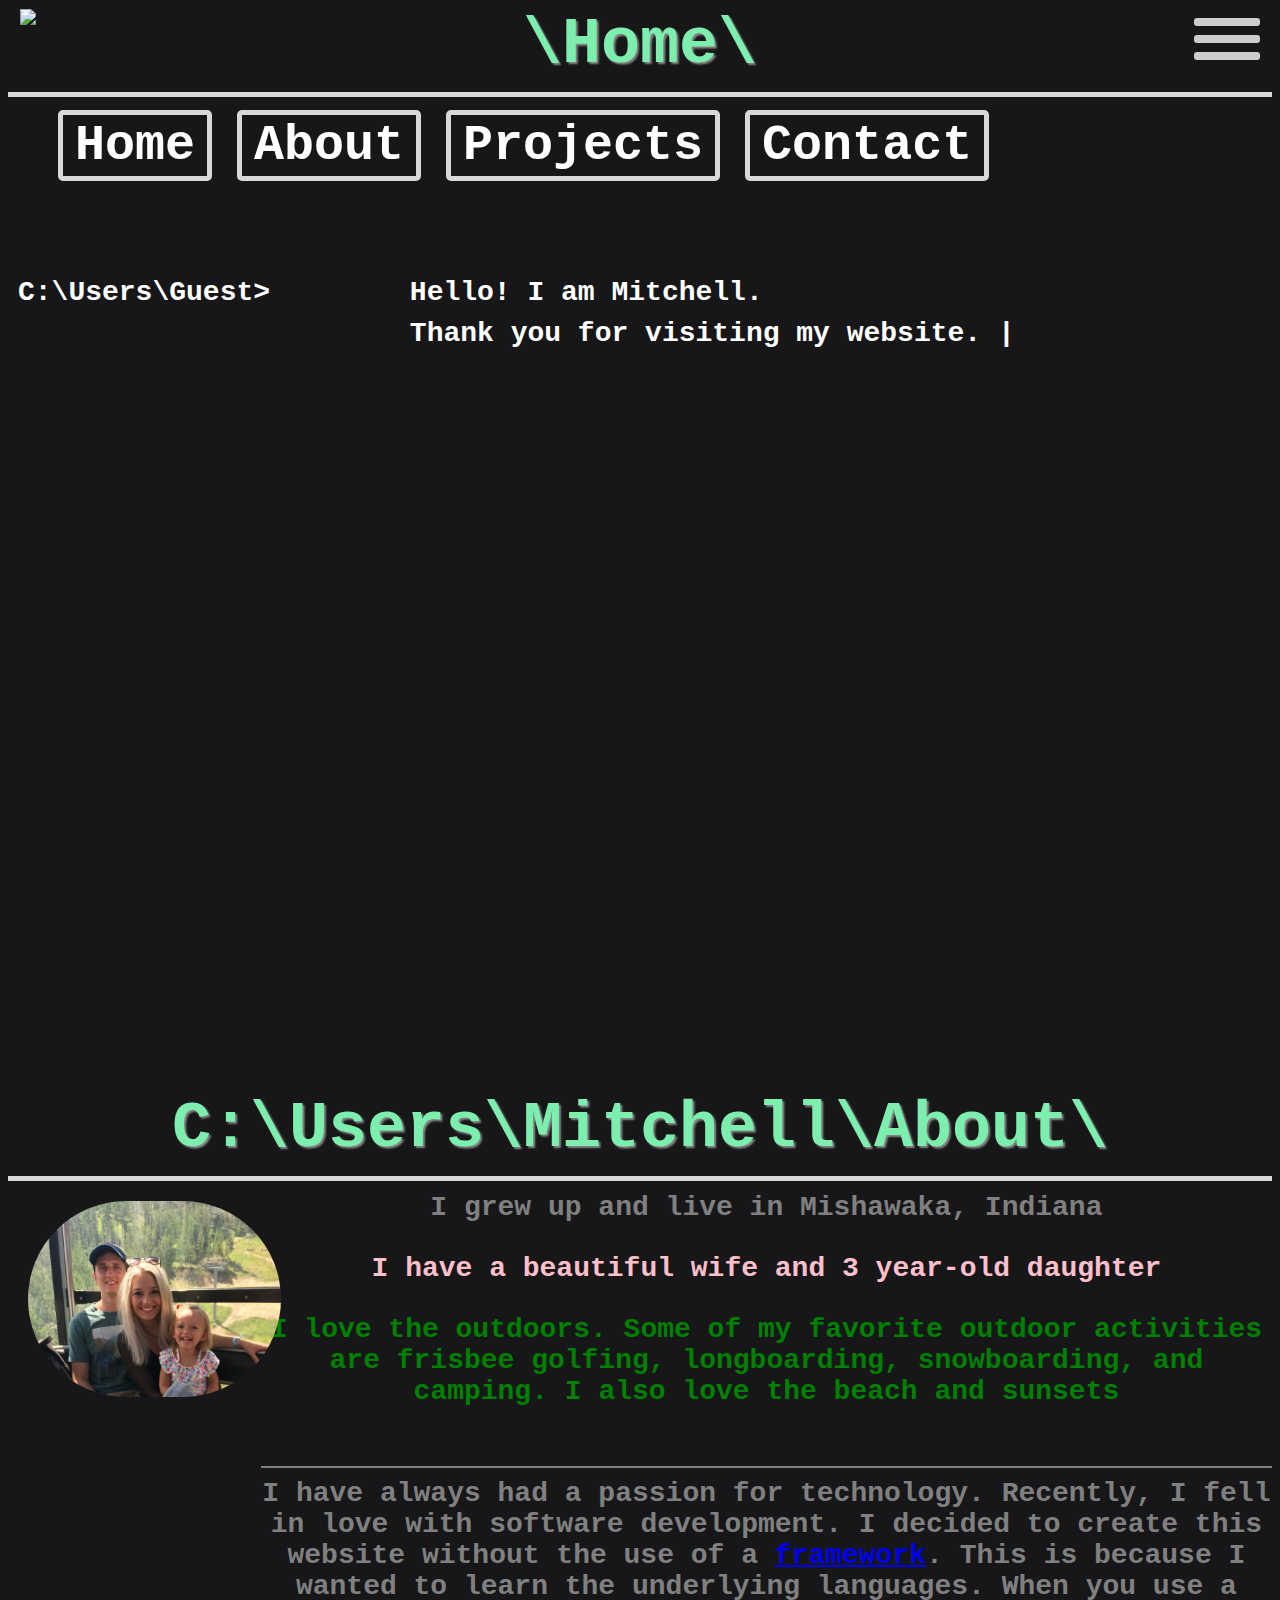
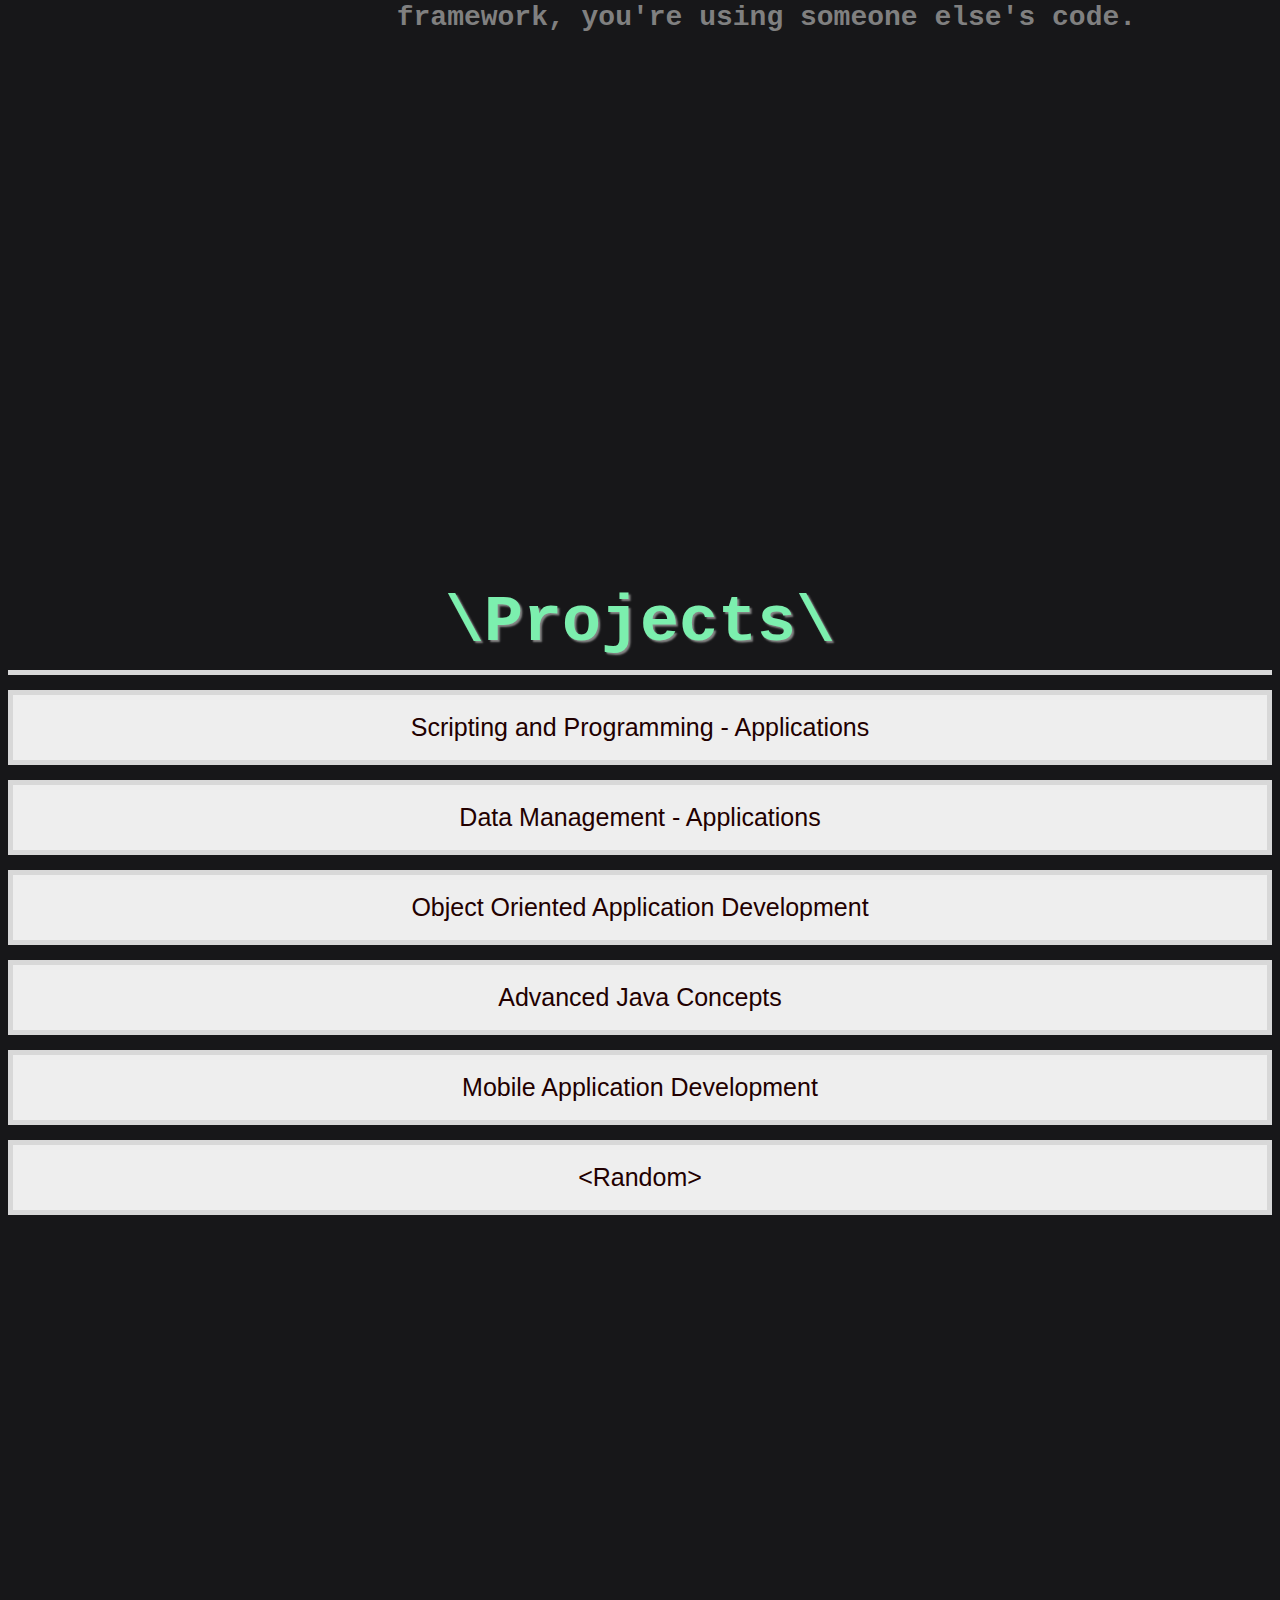
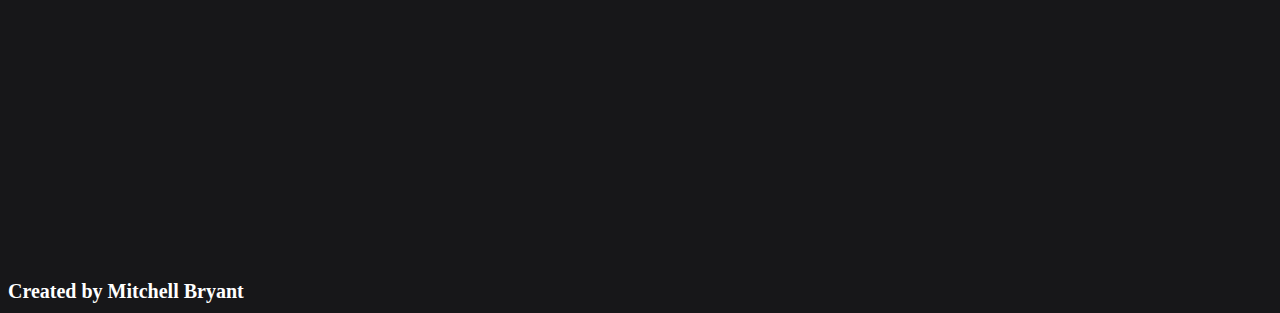
==== index.html @ 6eacf29c "v2" ====
<!DOCTYPE HTML>
<html>
<head>
<meta charset="utf-8"/>
<link rel="stylesheet"  type="text/css" href="css/teststyles.css"/>
<title>Mitchell Bryant Portfolio</title>
</head>
<body>
	<header>
		<div id="logo">
					<a href="index.html" title="Home"><img id="melogo" src="https://vectr.com/matsuke/dBPNMjX7S.svg?width=50&height=50&select=dBPNMjX7Spage0"> </a>
			</div>
			<div id="menuToggle">
				    <input type="checkbox" />
					    <span></span>
					    <span></span>
					    <span></span>
							<ul id="menu">
							    <li id="nav1"><a href="index.html">Home</a></li>
							    <li id="nav1"><a href="#about">About</a></li>
							    <li id="nav1"><a href="#projects">Projects</a></li>
							    <li id="nav1"><a href="contact.html">Contact</a></li>
							</ul>
			</div>
		<p> \Home\ </p> 
	</header>
<div id="containerspace">
  <ul>
    <li id="nav2"><a href="index.html">Home</a></li>
    <li id="nav2"><a href="#about">About</a></li>
    <li id="nav2"><a href="#projects">Projects</a></li>
    <li id="nav2"><a href="contact.html">Contact</a></li>
  </ul>
</div>
<div id="container100">
	<div id="asdf1">
	<section id="one">
		<p> C:\Users\Guest></p>
	</section>
	<section id="three">
		<p> C:\Users\Guest></p>
	</section>
	</div>
	<div id="asdf2">
	<section id="two">
		<div class="typewriter" id="home">
			<p> Hello! I am Mitchell. </p> 
			<p> Thank you for visiting my website. <span>|</span></p>
		</div>
	</section>
	</div>
</div>
<div id="container">
</div>
<header id="about" name="about">
<p> C:\Users\Mitchell\About\ </p> 
</header>
<div style="position: relative;width:100%;height: 1000px;">
	<img id="fam" src="pics\fam2.jpg">
		<div id="asdf4">
			<section id="two2">
				<div id=aboutme>
					<p> I grew up and live in Mishawaka, Indiana </p>
					<p style="color:pink;"> I have a beautiful wife and 3 year-old daughter</p>
					<p style="color:green;padding-bottom:59px;border-bottom-style: solid;border-bottom-width: 2px;border-bottom-color: gray;"> I love the outdoors. Some of my favorite outdoor activities are frisbee golfing, longboarding, snowboarding, and camping. I also love the beach and sunsets </p>
					<p> I have always had a passion for technology. Recently, I fell in love with software development. I decided to create this website without the use of a <a href="https://en.wikipedia.org/wiki/Web_framework" target="_blank"> framework</a>. This is because I wanted to learn the underlying languages. When you use a framework, you're using someone else's code. </p> 
				</div>
			</section>
		</div>
	</div>
<header id="projects" name="projects">
<p> \Projects\ </p> 
</header>
<div style=	"position: relative;width:100%;height: 1200px;margin:auto;"">
<button class="accordion">Scripting and Programming - Applications </button>
<div class="panel">
  <p>This was my first real Java project. Although it is a very simple program, I learned alot with this project.</p>
  <p> <a href=pdfs\EvaluationResultsC169.pdf target="_blank"> Project Evaluation Results PDF</a> </p>
  <p> Project Description and Requirements are below </p>
  <embed src=pdfs\ScriptingAndProgrammingC169.pdf width=78% height='450' type='application/pdf' align='center'>
</div>
<button class="accordion">Data Management - Applications</button>
<div class="panel">
  <p>In this project, I learned SQL. This helped to prepare me for future projects that implemented databases.</p>
  <p> <a href=pdfs\EvaluationResultsC170.pdf target="_blank"> Project Evaluation Results PDF</a> </p>
  <p> Project Description and Requirements are below on the left, and my submission on the right </p>
  <embed src=pdfs\DataManagementC170.pdf width=49% height='450' type='application/pdf' align='left'>
  <embed src=pdfs\C170Submission.pdf width=49% height='450' type='application/pdf' align='right'>
</div>
<button class="accordion">Object Oriented Application Development</button>
<div class="panel">
  <p>This project taught me more about Object Oriented Programming, and also taught me how to build a GUI. Although the project had me use a program called Scene Builder to create the FXML files, I learned about the coding/format behind the program so that I didn't have to rely on a GUI to create my GUI :)<a href="https://github.com/mitchellbryant/Inventory-System" target="_blank">Click Here</a> to see the project on GitHub </p>
  <p> <a href=pdfs\EvaluationResultsC482.pdf target="_blank"> Project Evaluation Results PDF</a> </p>
  <p> Project Description and Requirements are below </p>
  <embed src=pdfs\Software1C482.pdf width=78% height='450' type='application/pdf' align='center'>
</div>
<button class="accordion">Advanced Java Concepts</button>
<div class="panel">
  <p>This quickly became the most challenging project yet. Using my Java and SQL knowledge, I created a program that connected to a remote database to store and pull data. One of the biggest challenges I faced when writing this program was implementing exception controls that prevented the user from scheduling overlapping appointments. I learned a tremendous amount about programming throughout this project. <a href="https://github.com/mitchellbryant/Scheduling_App" target="_blank">Click Here</a> to see the project on GitHub  </p>
  <p> <a href=pdfs\EvaluationResultsC195.pdf target="_blank"> Project Evaluation Results PDF</a> </p>
  <p> Project Description and Requirements are below </p>
  <embed src=pdfs\Software2C195.pdf width=78% height='450' type='application/pdf' align='center'>
</div>
<button class="accordion">Mobile Application Development</button>
<div class="panel">
  <p>This was a great project that taught me the fundamentals of mobile app development. <a href="https://github.com/mitchellbryant/AndroidApp" target="_blank">Click Here</a> to see the project on GitHub </p>
  <p> <a href=pdfs\EvaluationResultsC196.pdf target="_blank"> Project Evaluation Results PDF</a> </p>
  <p> Project Description and Requirements are below </p>
  <embed src=pdfs\MobileApplicationDevelopmentC196.pdf width=78% height='550' type='application/pdf'align='center'>
  
</div>
<a id="randomthing"href="random.html"><button class="accordion">&ltRandom&gt</button></a>


<script>
var acc = document.getElementsByClassName("accordion");
var i;

for (i = 0; i < acc.length; i++) {
    acc[i].addEventListener("click", function() {
        this.classList.toggle("active");
        var panel = this.nextElementSibling;
        if (panel.style.display === "block") {
            panel.style.display = "none";
        } else {
            panel.style.display = "block";
        }
    });
}
</script>
	</div>
</body>
<footer>
  <p id="sig"> Created by Mitchell Bryant </p>
</footer>
</html>
---- css/teststyles.css ----
header {
  text-align: center;
  font: 700 20px 'Courier';
  color: #7cefae;
  width:100%;
  text-shadow: 2px 2px 2px #888888;
  border-bottom-style: solid;
  border-bottom-width: 5px;
  border-bottom-color: #d8d8d8;
}
p {
  margin-top: 5px; 
  margin-bottom: 10px;
}
header p{
	font-size: 65px;
	text-align: center;
}
body {
	background-color: #171719;
	font: 700 20px 'Verdana';
	max-width:100%;
  overflow-x: hidden;
}
article{
	color:#73738c;
}
#menu li
{
  padding: 20px 0;
  font-size: 22px;
}
#menu a:hover {
    background-color: #e6f0ff;
    padding: 12px 22px;
    color: tomato;
}
#nav1{
 width: 100%;
    height:100px;
}
#nav1 a{
    padding: 10px;
    border-radius: 5px;
    font: 700 60px 'Verdana';
    margin-right: 25px;
    color: #666;
    text-decoration: none;
    width: 300px;
}
#nav2 {
  display:none;
}
@media screen and (min-width: 1030px) {

#nav2 {display: inline;}

}
@media screen and (max-width: 1030px) {

#dragdrop {display: none;}

}
#nav2 a{
 border-style: solid;
    border-width: 5px;
    border-color: #d8d8d8;
    border-radius: 5px;
    color:white;
    margin:10px;
    padding: 2px 12px;
    text-decoration: none;
    font: 700 50px 'Courier';
    transition: color 0.3s ease;
}
#nav2 a:hover {
    background-color: #000;
    padding: 12px 22px;
    color: #7cefae;
}
#navdiv {
	position:fixed;
	right: 0;
	top:0;	
}
#logo {
	position:fixed;
	left:20px;
	z-index: 1000;
}
#div1 {
	width:350px;
	height:70px;
	padding:10px;
	border:1px solid #aaaaaa;
	margin-left: 400px;
	position:absolute;

}
#home {
	
}
#linkedin{
	float: left;
    margin-top: 50px;
	width:200px;
	height:50px;
}
#github{
	float: right;
    margin-top: 50px;
	width:150px;
	height:50px;
}
#email{
	color:white;
}
#dragdrop {
	margin-top:100px;
	margin-left: 500px;
}
#dragdrop p {
	color:white;
}
#containerspace{
	height: 150px;
}
#container{
	position: relative;
	width:100%;
	height: 720px;
}
#container100{
  position: relative;
  width:100%;
  height: 100px;
}
#containercontact{
	position: relative;
	width:100%;
	height: 100%;
}
#sig{
	width: 100%;
	color:white;
}
#socmed{
	margin-left:auto;
	margin-right: auto;
	width:40%;
	height:300px;
	
}
#describerandom {
	padding: 20px;
	text-align: center;
	font: 700 30px 'Verdana';
	color:#D1D4E5;
  animation: color 12s infinite;

}

#selectfiles {
	
	max-width: 50%;
	text-align: center;
	border-style: groove;
    border-width: 5px;
    border-color: #d8d8d8;
    margin-left:auto;
	margin-right: auto;
}
#selectfiles p{
	text-shadow: none;
	color: #A7AABA;
	margin: 10px;
}
#files{
	border-radius: 50px;
}
.location {
	margin-left:auto;
	margin-right: auto;
	margin-top: 20px;
	max-width: 50%;
	text-align: left;
}
#contact{
	margin-top:50px;
}
#asdf1{
width:31%;
float:left;
}
#asdf2{
	float:right;
	width:69%;
}

#asdf4{
	float:right;
	width:80%;
}
#fam{
	margin-top:20px;
	margin-left: 20px;
	position:absolute;
	width:20%;
	border-radius: 100px;
}
#one p{
	color:white;
	float:left;
	margin: 10px 0 0 10px;
}
#one{ 
    font-family: "Courier New";
    font-size: 28px;
	width:100%;
	float:left;
}
#one2 p{
	color:white;
	margin: 10px 0 0 10px;
}
#one2{ 
    font-family: "Courier New";
    font-size: 28px;
	width:100%;
	float:left;
}
#two{
	width:100%;
	float:left;
}
#two2{
	margin-top: 6px ;
	width:100%;
	float:left;
	font-family: "Courier New";
    font-size: 28px;
    color:white;
}
#two2 p{color:white;}
#three{ 
    font-family: "Courier New";
    font-size: 28px;
    margin-top: 30px;
  width:100%;
  float:below;
}
#three p{
  color:white;
  float:left;
  margin: 10px 0 0 10px;
  animation: delaytext 0s 2s forwards;
  opacity: 0;
}
@keyframes delaytext {
  to   { opacity: 1; }
}
#aboutme{}
#aboutme p{
  color: gray; 
  font-family: "Courier New";
  font-size: 28px;
  text-align: center;
  padding-bottom: 20px;
  max-width: 100%;
  max-height: 100%;
}
.accordion {
    background-color: #eee;
    color: #200;
    cursor: pointer;
    padding: 18px;
    width: 100%;
    border: none;
    text-align: center;
    outline: none;
    font-size: 25px;
    transition: 0.4s;
    border-style: solid;
    border-width: 5px;
    border-color: #d8d8d8;
    margin-top:15px;

}

.active, .accordion:hover {
    background-color: #ccc; 
}

.panel {
    padding: 0 18px;
    display: none;
    background-color: gray;
    overflow: hidden;
    text-align: center;
}
.panel p{
    margin:25px;
    font: 700 20px 'Courier';
}
.btn{
    width: 150px;
    height:50px;
    
	margin-right: 22%;
	float:right;
	margin-bottom:20px;
	border-radius: 5px;
	background-color:orange;
	border-color:red;
}
.contact{
	text-align: center;
	color:white;
}
input[type=text],input[type=email], select, textarea {
    width: 50%;
    height:50px; 
    padding: 12px;  
    border: 1px solid #ccc; 
    border-radius: 4px; 
    box-sizing: border-box; 
    margin-top: 6px; 
    margin-bottom: 16px; 
    resize: vertical 
}
input[type=submit] {
    background-color: #4CAF50;
    color: white;
    padding: 12px 20px;
    border: none;
    border-radius: 4px;
    cursor: pointer;
}
input[type=submit]:hover {
    background-color: #45a049;
}



@keyframes color {
    0%   {color: #ff0000;}
    4%   {color: #ff4000;}
    8%  {color: #ff8000;}
    12%  {color: #ffbf00;}
    16% {color: #ffff00;}
    20% {color: #bfff00;}
    24% {color: #80ff00;}
    28% {color: #40ff00;}
    32% {color: #00ff00;}
    36% {color: #00ff40;}
    40% {color: #00ff80;}
    44%   {color: #00ffbf;}
    48%  {color: #00ffff;}
    52%  {color: #00bfff;}
    56% {color: #0080ff;}
    60%   {color: #0040ff;}
    64%  {color: #0000ff;}
    68%  {color: #4000ff;}
    72% {color: #8000ff;}
    76%   {color: #bf00ff;}
    80%  {color: #ff00ff;}
    84%  {color: #ff00bf;}
    88% {color: #ff0080;}
    92%  {color: #ff0040;}
    96%  {color: #ff0000;}
    100% {color: #ff00ff;}
}
.typewriter{
	width:90%;
	float:left;
}
.typewriter p{
	
  color: white; 
  font-family: "Courier New";
  font-size: 28px;
  margin: 10px 0 0 10px;
  white-space: nowrap;
  overflow: hidden;
  width: 100%;
  float:left;
  left:0;
  animation: type 2s steps(60, end); 
}


.typewriter p:nth-child(2){
  animation: type2 5s steps(60, end);

}

p span{
  animation: blink 1s infinite;
}

@keyframes type{ 
  from { width: 0; } 
} 

@keyframes type2{
  0%{width: 0;}
  50%{width: 0;}
  100%{ width: 100; } 
} 

@keyframes blink{
  to{opacity: .0;}
}

::selection{
  background: black;
}

.topnav {
  overflow: hidden;
  background-color: #333;
}

.topnav a {
  float: left;
  display: block;
  color: #f2f2f2;
  text-align: center;
  padding: 14px 16px;
  text-decoration: none;
  font-size: 17px;
}

.topnav a:hover {
  background-color: #ddd;
  color: black;
}

.active {
  background-color: #4CAF50;
  color: white;
}

.topnav .icon {
  display: none;
}

@media screen and (max-width: 600px) {
  .topnav a:not(:first-child) {display: none;}
  .topnav a.icon {
    float: right;
    display: block;
  }
}

@media screen and (max-width: 600px) {
  .topnav.responsive {position: relative;}
  .topnav.responsive .icon {
    position: absolute;
    right: 0;
    top: 0;
  }
  .topnav.responsive a {
    float: none;
    display: block;
    text-align: left;
  }
}
nav{
	width:100%;
	float:right;
}

#menuToggle
{
  display: block;
  position: fixed;
  margin-top: 10px;
  margin-right: 20px;
  right: 0;
  float:right;
  z-index: 1;
  -webkit-user-select: none;
  user-select: none;
}

#menuToggle input
{
  display: block;
  width: 70px;
  height: 50px;
  position: absolute;
  top: -7px;
  left: -5px;
  cursor: pointer;
  opacity: 0; 
  z-index: 2; 
  -webkit-touch-callout: none;
}


#menuToggle span
{
  display: block;
  width: 66px;
  height: 8px;
  margin-bottom: 9px;
  position: relative;
  background: #cdcdcd;
  border-radius: 3px;
  z-index: 1;
  transform-origin: 4px 0px;
  transition: transform 0.5s cubic-bezier(0.77,0.2,0.05,1.0),
              background 0.5s cubic-bezier(0.77,0.2,0.05,1.0),
              opacity 0.55s ease;
}

#menuToggle span:first-child
{
  transform-origin: 0% 0%;
}

#menuToggle span:nth-last-child(2)
{
  transform-origin: 0% 100%;
}

#menuToggle input:checked ~ span
{
  opacity: 1;
  transform: rotate(45deg) translate(-5px, -3px);
  background: #232323;
}


#menuToggle input:checked ~ span:nth-last-child(3)
{
  opacity: 0;
  transform: rotate(0deg) scale(0.2, 0.2);
}


#menuToggle input:checked ~ span:nth-last-child(2)
{
  transform: rotate(-45deg) translate(0, -1px);
}

#menu
{
  position: absolute;
  width: 300px;
  height: 500px;
  margin: -80px 0 0 -347px;
  padding: 50px;
  padding-top: 25px;
  border-radius:15px;
  background: #ededed;
  list-style-type: none;
  -webkit-font-smoothing: antialiased;
  transform-origin: 0% 0%;
  transform: translateY(-100%);
  
  transition: transform 0.5s cubic-bezier(0.77,0.2,0.05,1.0);
}

#menuToggle input:checked ~ ul
{
  transform: none;
}
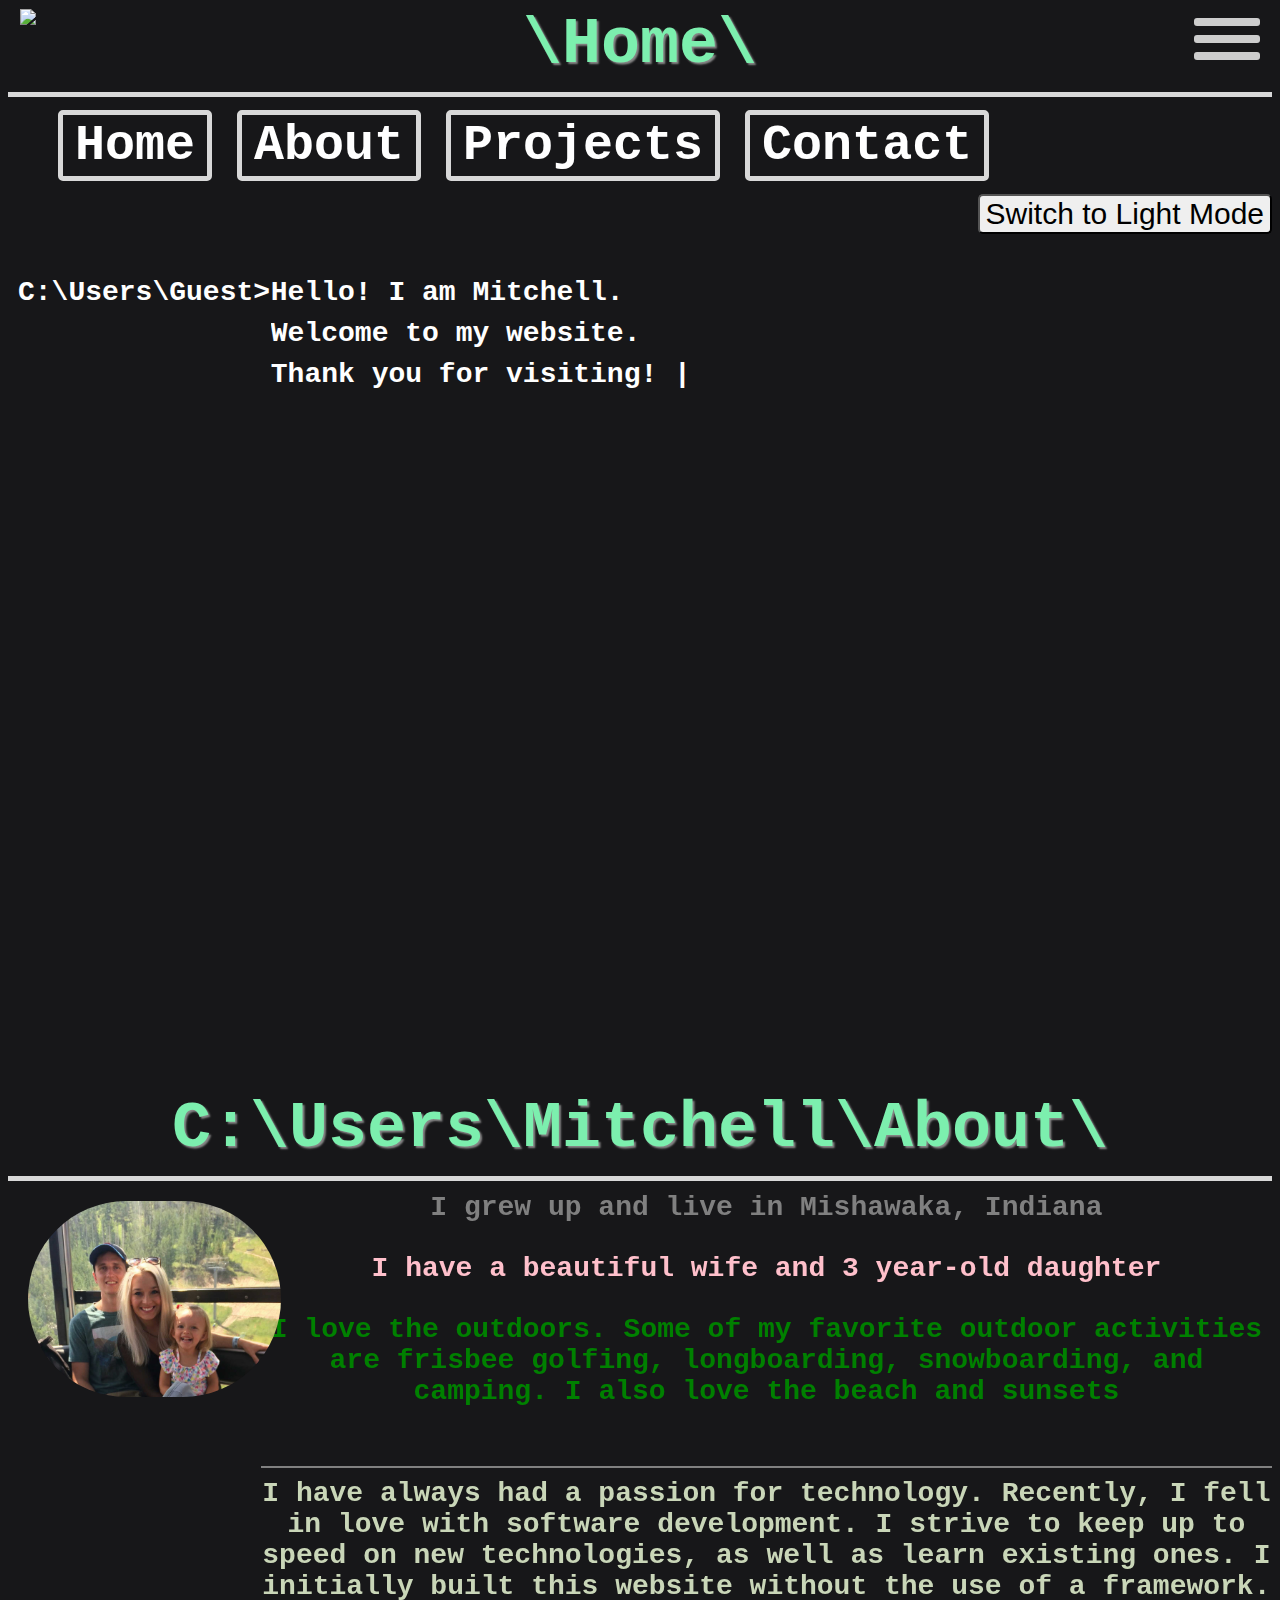
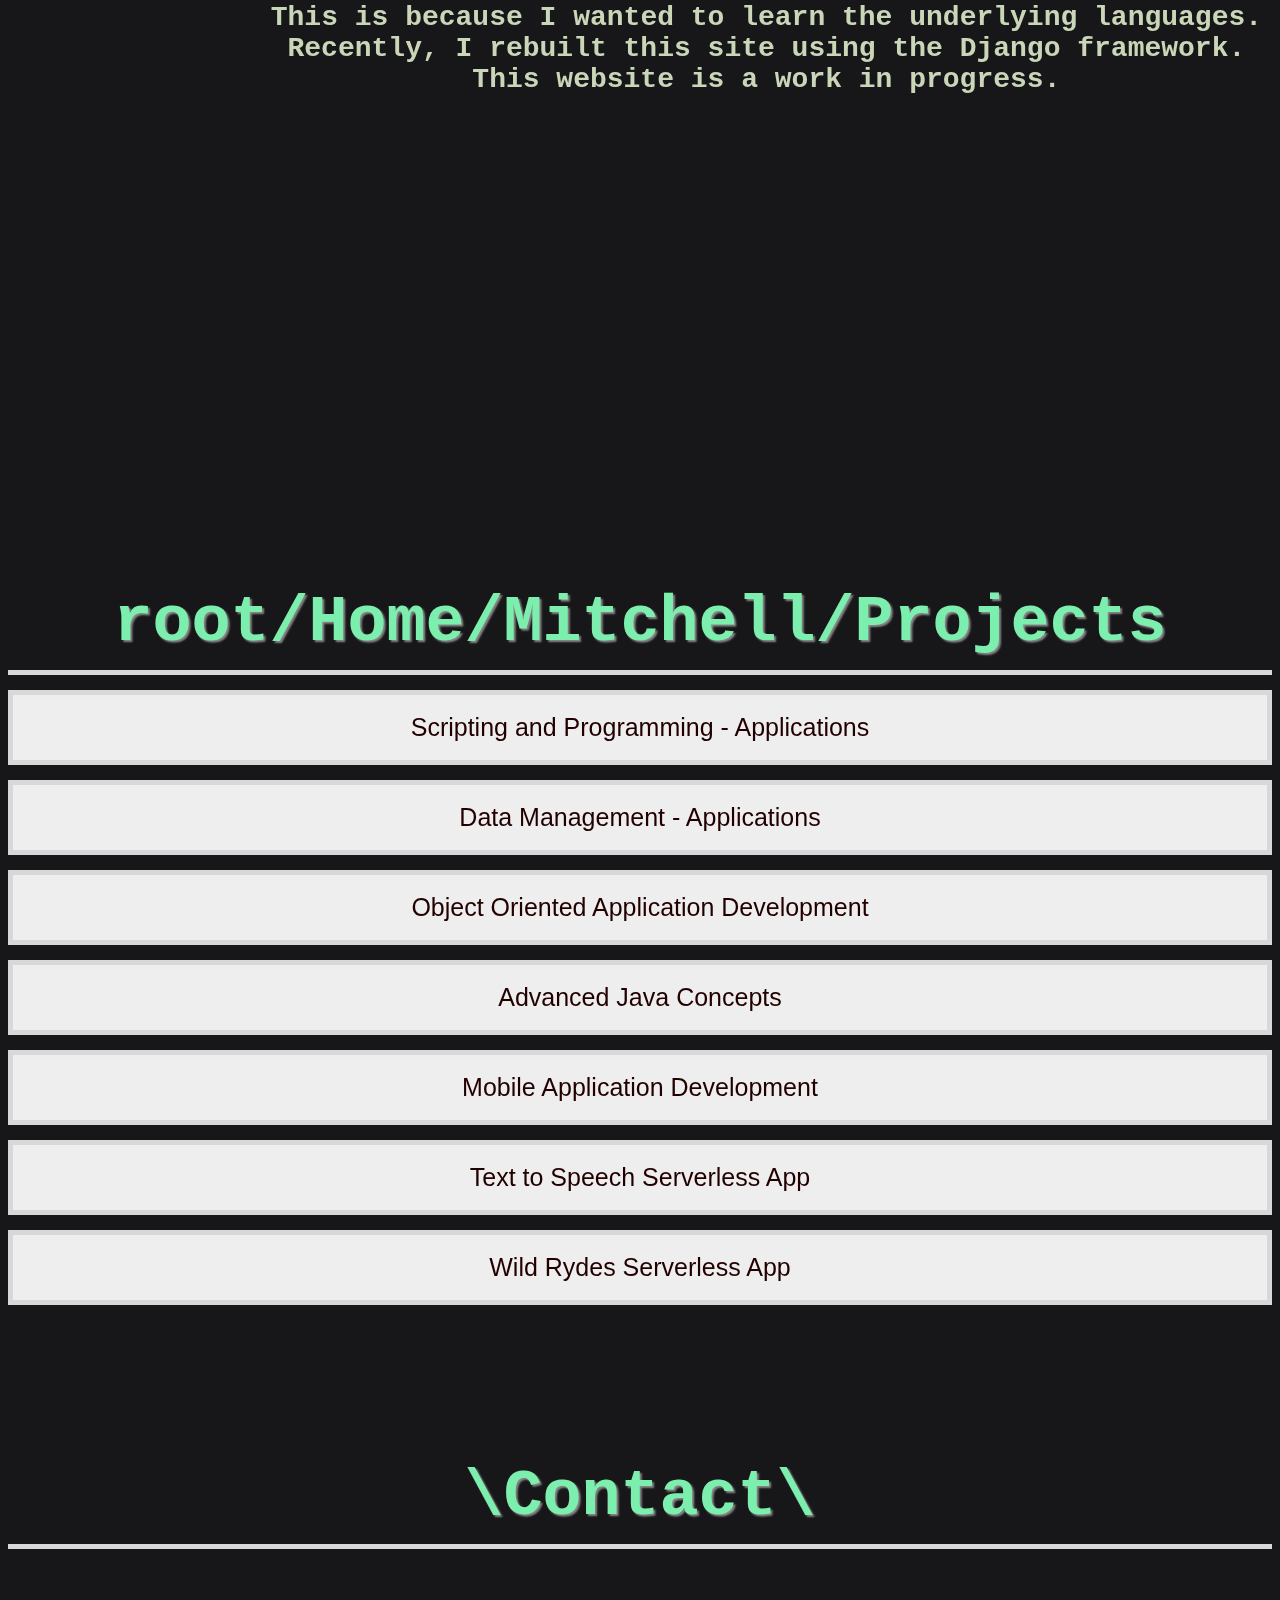
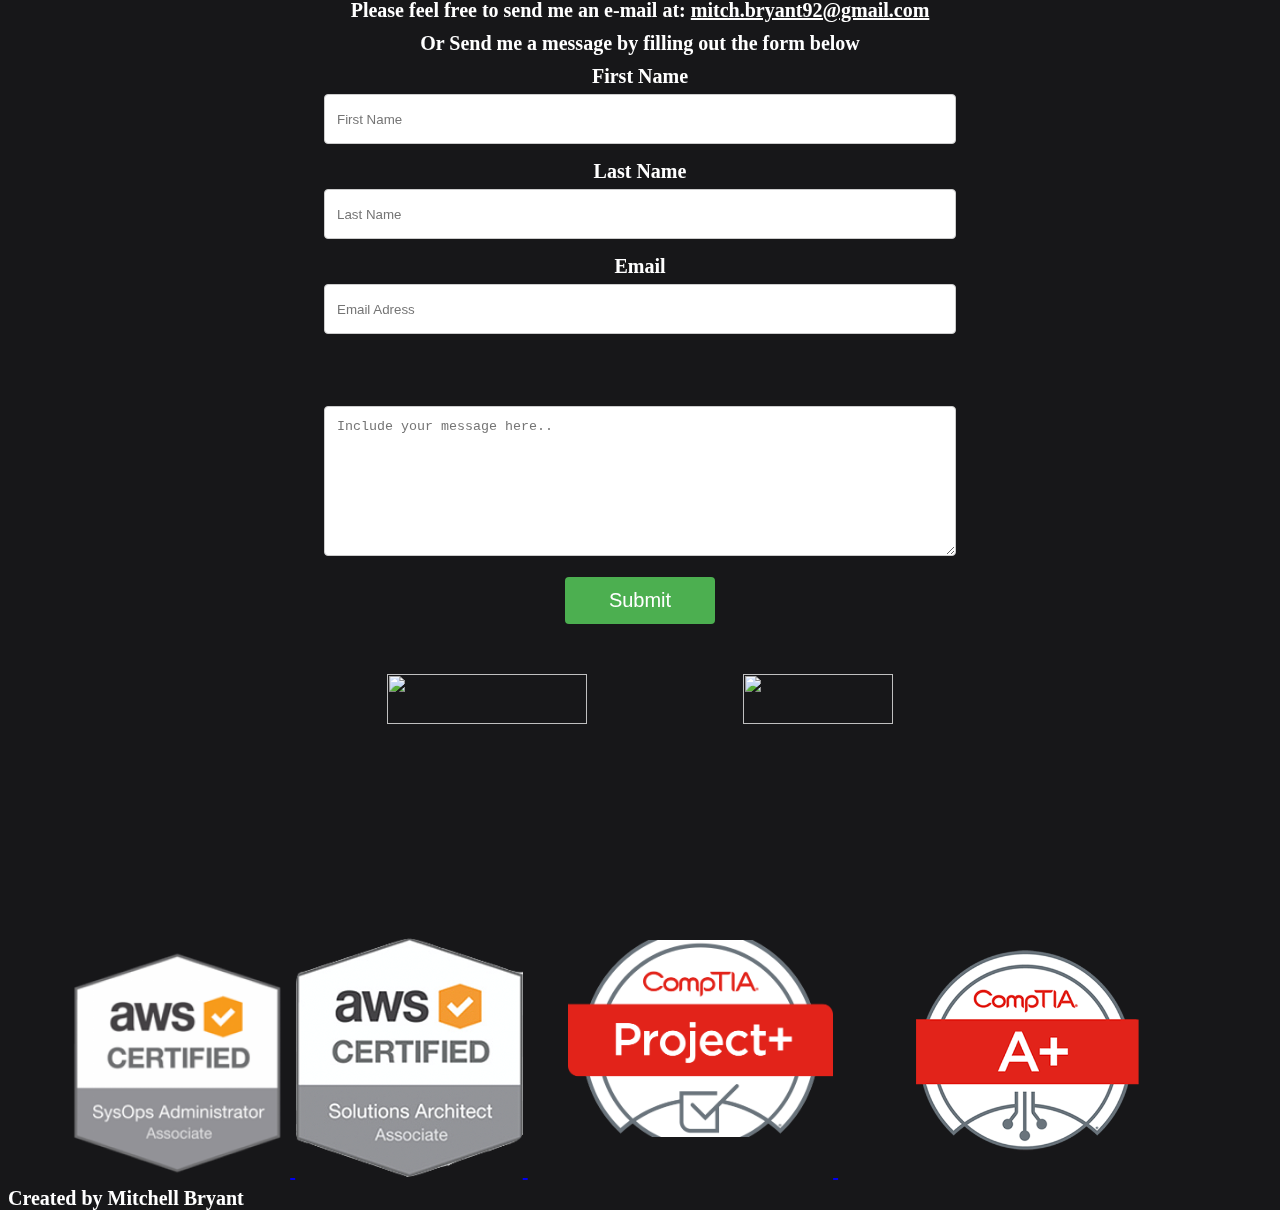
==== commit fc55cb6e: "updates" ====
--- a/index.html
+++ b/index.html
@@ -1,137 +1,184 @@
-<!DOCTYPE HTML>
-<html>
-<head>
-<meta charset="utf-8"/>
-<link rel="stylesheet"  type="text/css" href="css/teststyles.css"/>
-<title>Mitchell Bryant Portfolio</title>
-</head>
-<body>
-	<header>
-		<div id="logo">
-					<a href="index.html" title="Home"><img id="melogo" src="https://vectr.com/matsuke/dBPNMjX7S.svg?width=50&height=50&select=dBPNMjX7Spage0"> </a>
-			</div>
-			<div id="menuToggle">
-				    <input type="checkbox" />
-					    <span></span>
-					    <span></span>
-					    <span></span>
-							<ul id="menu">
-							    <li id="nav1"><a href="index.html">Home</a></li>
-							    <li id="nav1"><a href="#about">About</a></li>
-							    <li id="nav1"><a href="#projects">Projects</a></li>
-							    <li id="nav1"><a href="contact.html">Contact</a></li>
-							</ul>
-			</div>
-		<p> \Home\ </p> 
-	</header>
-<div id="containerspace">
-  <ul>
-    <li id="nav2"><a href="index.html">Home</a></li>
-    <li id="nav2"><a href="#about">About</a></li>
-    <li id="nav2"><a href="#projects">Projects</a></li>
-    <li id="nav2"><a href="contact.html">Contact</a></li>
-  </ul>
-</div>
-<div id="container100">
-	<div id="asdf1">
-	<section id="one">
-		<p> C:\Users\Guest></p>
-	</section>
-	<section id="three">
-		<p> C:\Users\Guest></p>
-	</section>
-	</div>
-	<div id="asdf2">
-	<section id="two">
-		<div class="typewriter" id="home">
-			<p> Hello! I am Mitchell. </p> 
-			<p> Thank you for visiting my website. <span>|</span></p>
-		</div>
-	</section>
-	</div>
-</div>
-<div id="container">
-</div>
-<header id="about" name="about">
-<p> C:\Users\Mitchell\About\ </p> 
-</header>
-<div style="position: relative;width:100%;height: 1000px;">
-	<img id="fam" src="pics\fam2.jpg">
-		<div id="asdf4">
-			<section id="two2">
-				<div id=aboutme>
-					<p> I grew up and live in Mishawaka, Indiana </p>
-					<p style="color:pink;"> I have a beautiful wife and 3 year-old daughter</p>
-					<p style="color:green;padding-bottom:59px;border-bottom-style: solid;border-bottom-width: 2px;border-bottom-color: gray;"> I love the outdoors. Some of my favorite outdoor activities are frisbee golfing, longboarding, snowboarding, and camping. I also love the beach and sunsets </p>
-					<p> I have always had a passion for technology. Recently, I fell in love with software development. I decided to create this website without the use of a <a href="https://en.wikipedia.org/wiki/Web_framework" target="_blank"> framework</a>. This is because I wanted to learn the underlying languages. When you use a framework, you're using someone else's code. </p> 
-				</div>
-			</section>
-		</div>
-	</div>
-<header id="projects" name="projects">
-<p> \Projects\ </p> 
-</header>
-<div style=	"position: relative;width:100%;height: 1200px;margin:auto;"">
-<button class="accordion">Scripting and Programming - Applications </button>
-<div class="panel">
-  <p>This was my first real Java project. Although it is a very simple program, I learned alot with this project.</p>
-  <p> <a href=pdfs\EvaluationResultsC169.pdf target="_blank"> Project Evaluation Results PDF</a> </p>
-  <p> Project Description and Requirements are below </p>
-  <embed src=pdfs\ScriptingAndProgrammingC169.pdf width=78% height='450' type='application/pdf' align='center'>
-</div>
-<button class="accordion">Data Management - Applications</button>
-<div class="panel">
-  <p>In this project, I learned SQL. This helped to prepare me for future projects that implemented databases.</p>
-  <p> <a href=pdfs\EvaluationResultsC170.pdf target="_blank"> Project Evaluation Results PDF</a> </p>
-  <p> Project Description and Requirements are below on the left, and my submission on the right </p>
-  <embed src=pdfs\DataManagementC170.pdf width=49% height='450' type='application/pdf' align='left'>
-  <embed src=pdfs\C170Submission.pdf width=49% height='450' type='application/pdf' align='right'>
-</div>
-<button class="accordion">Object Oriented Application Development</button>
-<div class="panel">
-  <p>This project taught me more about Object Oriented Programming, and also taught me how to build a GUI. Although the project had me use a program called Scene Builder to create the FXML files, I learned about the coding/format behind the program so that I didn't have to rely on a GUI to create my GUI :)<a href="https://github.com/mitchellbryant/Inventory-System" target="_blank">Click Here</a> to see the project on GitHub </p>
-  <p> <a href=pdfs\EvaluationResultsC482.pdf target="_blank"> Project Evaluation Results PDF</a> </p>
-  <p> Project Description and Requirements are below </p>
-  <embed src=pdfs\Software1C482.pdf width=78% height='450' type='application/pdf' align='center'>
-</div>
-<button class="accordion">Advanced Java Concepts</button>
-<div class="panel">
-  <p>This quickly became the most challenging project yet. Using my Java and SQL knowledge, I created a program that connected to a remote database to store and pull data. One of the biggest challenges I faced when writing this program was implementing exception controls that prevented the user from scheduling overlapping appointments. I learned a tremendous amount about programming throughout this project. <a href="https://github.com/mitchellbryant/Scheduling_App" target="_blank">Click Here</a> to see the project on GitHub  </p>
-  <p> <a href=pdfs\EvaluationResultsC195.pdf target="_blank"> Project Evaluation Results PDF</a> </p>
-  <p> Project Description and Requirements are below </p>
-  <embed src=pdfs\Software2C195.pdf width=78% height='450' type='application/pdf' align='center'>
-</div>
-<button class="accordion">Mobile Application Development</button>
-<div class="panel">
-  <p>This was a great project that taught me the fundamentals of mobile app development. <a href="https://github.com/mitchellbryant/AndroidApp" target="_blank">Click Here</a> to see the project on GitHub </p>
-  <p> <a href=pdfs\EvaluationResultsC196.pdf target="_blank"> Project Evaluation Results PDF</a> </p>
-  <p> Project Description and Requirements are below </p>
-  <embed src=pdfs\MobileApplicationDevelopmentC196.pdf width=78% height='550' type='application/pdf'align='center'>
-  
-</div>
-<a id="randomthing"href="random.html"><button class="accordion">&ltRandom&gt</button></a>
-
-
-<script>
-var acc = document.getElementsByClassName("accordion");
-var i;
-
-for (i = 0; i < acc.length; i++) {
-    acc[i].addEventListener("click", function() {
-        this.classList.toggle("active");
-        var panel = this.nextElementSibling;
-        if (panel.style.display === "block") {
-            panel.style.display = "none";
-        } else {
-            panel.style.display = "block";
-        }
-    });
-}
-</script>
-	</div>
-</body>
-<footer>
-  <p id="sig"> Created by Mitchell Bryant </p>
-</footer>
-</html>
-
+<!DOCTYPE HTML>
+<html>
+<head>
+<meta charset="utf-8"/>
+<script src="https://ajax.googleapis.com/ajax/libs/jquery/3.2.1/jquery.min.js"></script>
+<link rel="stylesheet"  type="text/css" href="static/css/teststyles.css"/>
+<title>Mitchell Bryant Portfolio</title>
+</head>
+<body>
+	<header>
+		<div id="logo">
+					<a href="/" title="Home"><img id="melogo" src="https://vectr.com/matsuke/dBPNMjX7S.svg?width=50&height=50&select=dBPNMjX7Spage0"> </a>
+			</div>
+			<div id="menuToggle">
+				    <input type="checkbox" />
+					    <span></span>
+					    <span></span>
+					    <span></span>
+							<ul id="menu">
+							    <li id="nav1"><a href="/">Home</a></li>
+							    <li id="nav1"><a href="#about">About</a></li>
+							    <li id="nav1"><a href="#projects">Projects</a></li>
+							    <li id="nav1"><a href="/contact/">Contact</a></li>
+							</ul>
+			</div>
+		<p> \Home\ </p> 
+	</header>
+<div id="containerspace">
+  <ul>
+    <li id="nav2"><a class="nav22"href="/">Home</a></li>
+    <li id="nav2"><a class="nav22"href="#about">About</a></li>
+    <li id="nav2"><a class="nav22"href="#projects">Projects</a></li>
+    <li id="nav2"><a class="nav22"href="/contact/">Contact</a></li>
+  </ul>
+  <button class="changeColor" id="changeColor" onClick="changeColor()" style="border-radius: 5px;font-size: 30px;position: relative;float: right;">Switch to Light Mode</button>
+</div>
+
+
+<div id="container100">
+	<div id="asdf1">
+	<section id="one">
+		<p id="oneone"> C:\Users\Guest></p>
+	</section>
+	<section id="three">
+		<p id="threethree"> C:\Users\Guest></p>
+	</section>
+	<section id="four">
+		<p id="fourfour"> C:\Users\Guest></p>
+	</section>
+	</div>
+	<div id="asdf2">
+	<section id="two">
+		<div class="typewriter" id="home">
+			<p id ="helloIam"> Hello! I am Mitchell. </p> 
+			<p id ="welcome"> Welcome to my website. </p>
+			<p id ="thankyou"> Thank you for visiting!  <span>|</span></p>
+		</div>
+	</section>
+	</div>
+</div>
+<div id="container">
+	<p class="scrolldown" id="scrolldown"> ▼ Scroll Down ▼ </p>
+	</div>
+<header id="about" name="about">
+<p> C:\Users\Mitchell\About\ </p> 
+</header>
+<div style="position: relative;width:100%;height: 1000px;">
+	<img id="fam" src="static/img/fam2.jpg">
+		<div id="asdf4">
+			<section id="two2">
+				<div id=aboutme>
+					<p> I grew up and live in Mishawaka, Indiana </p>
+					<p style="color:pink;"> I have a beautiful wife and 3 year-old daughter</p>
+					<p style="color:green;padding-bottom:59px;border-bottom-style: solid;border-bottom-width: 2px;border-bottom-color: gray;"> I love the outdoors. Some of my favorite outdoor activities are frisbee golfing, longboarding, snowboarding, and camping. I also love the beach and sunsets </p>
+					<p style="color:#c9d6b8"> I have always had a passion for technology. Recently, I fell in love with software development. I strive to keep up to speed on new technologies, as well as learn existing ones. I initially built this website without the use of a framework. This is because I wanted to learn the underlying languages. Recently, I rebuilt this site using the Django framework. This website is a work in progress. </p> 
+				</div>
+			</section>
+		</div>
+		
+	</div>
+<header id="projects" name="projects">
+<p> root/Home/Mitchell/Projects </p> 
+</header>
+<div style=	"position: relative;width:100%;height: 1200px;margin:auto;">
+<button class="accordion">Scripting and Programming - Applications </button>
+<div class="panel">
+  <p>This was my first real Java project. Although it is a very simple program, I learned alot with this project.</p>
+  <embed src="static/pdfs/ScriptingAndProgrammingC169.pdf" width=49% height='450' type='application/pdf' align='left'>
+  <embed src="static/pdfs/EvaluationResultsC169.pdf" width=49% height='450' type='application/pdf' align='right'>
+</div>
+
+<button class="accordion">Data Management - Applications</button>
+<div class="panel">
+  <p>In this project, I learned SQL. This helped to prepare me for future projects that implemented databases.</p>
+  <embed src="static/pdfs/DataManagementC170.pdf" width=49% height='450' type='application/pdf' align='left'>
+  <embed src="static/pdfs/C170Submission.pdf" width=49% height='450' type='application/pdf' align='right'>
+</div>
+
+<button class="accordion">Object Oriented Application Development</button>
+<div class="panel">
+  <p>This project taught me more about Object Oriented Programming, and also taught me how to build a GUI. Although the project had me use a program called Scene Builder to create the FXML files, I learned about the coding/format behind the program so that I didn't have to rely on a GUI to create my GUI :)<a href="https://github.com/mitchellbryant/Inventory-System" target="_blank"> Click Here</a> to see the project on GitHub </p>
+  <embed src="static/pdfs/Software1C482.pdf" width=49% height='450' type='application/pdf' align='left'>
+  <embed src="static/pdfs/EvaluationResultsC482.pdf" width=49% height='450' type='application/pdf' align='right'>
+</div>
+<button class="accordion">Advanced Java Concepts</button>
+<div class="panel">
+  <p>This quickly became the most challenging project yet. Using my Java and SQL knowledge, I created a program that connected to a remote database to store and pull data. One of the biggest challenges I faced when writing this program was implementing exception controls that prevented the user from scheduling overlapping appointments. I learned a tremendous amount about programming throughout this project. <a href="https://github.com/mitchellbryant/Scheduling_App" target="_blank"> Click Here</a> to see the project on GitHub  </p>
+  <embed src="static/pdfs/Software2C195.pdf" width=49% height='450' type='application/pdf' align='left'>
+  <embed src="static/pdfs/EvaluationResultsC195.pdf" width=49% height='450' type='application/pdf' align='right'>
+</div>
+<button class="accordion">Mobile Application Development</button>
+<div class="panel">
+  <p>This was a great project that taught me the fundamentals of mobile app development. <a href="https://github.com/mitchellbryant/AndroidApp" target="_blank"> Click Here</a> to see the project on GitHub </p>
+  <embed src="static/pdfs/MobileApplicationDevelopmentC196.pdf" width=49% height='550' type='application/pdf'align='left'>
+  <embed src="static/pdfs/StoryboardC196.pdf" width=49% height='550' type='application/pdf' align='right'>
+</div>
+<a href="https://dvd40vi9cq4g.cloudfront.net"><button class="accordion">Text to Speech Serverless App</button></a>
+<a href="https://d35h8ub8g5f9r5.cloudfront.net/"><button class="accordion">Wild Rydes Serverless App</button></a>
+
+<script src="static/js/index.js"></script>
+<script src="https://ajax.googleapis.com/ajax/libs/jquery/3.2.1/jquery.min.js"></script>
+<div id="containerspace"></div>
+<header id="projects" name="projects">
+<p> \Contact\ </p> 
+</header>
+<div id="containercontact">
+	<div class="contact" id="contact">
+		<p id="pleasefeel"> Please feel free to send me an e-mail at: <a id="email" href="mailto:mitch.bryant92@gmail.com"> mitch.bryant92@gmail.com</a>
+		</p>
+		<p id="pleasefeel2"> Or Send me a message by filling out the form below </p>
+		<form action="https://formspree.io/mitch.bryant92@gmail.com" method="POST" onsubmit="return alert('You will be sent to the site formspree.io to verify you are not a robot. Thank you for contacting me. I will get back to you shortly.')"  class="contactform">
+			<div>
+				<label id="frstnme">First Name</label>
+				<div class="name">
+					<input type="text" name="name" value placeholder="First Name" >
+				</div>
+			</div>
+			<div>
+				<label id="lstnme">Last Name</label>
+				<div class="pw">
+					<input type="text" name="name2" value placeholder="Last Name" id="name2" >
+				</div>
+			</div>
+			<div>
+				<label id="eml">Email</label>
+				<div class="email">
+					<input type="email" name="email" value placeholder="Email Adress" required>
+				</div>
+			</div>
+			<div style="margin-top:50px">
+				<textarea id="subject" name="subject" placeholder="Include your message here.." style="height:150px; width:50%;"></textarea>
+			</div>
+			<input type="submit" value="Submit" style="width:150px; font-size: 20px;">
+		</form>
+		<div id="socmed">	
+		<a href="https://www.linkedin.com/in/mitchell-bryant-a7470445/" target="_blank"> <img id="linkedin"src="static/img/linkedin.JPG">
+			</a>
+			<a href="https://github.com/mitchellbryant/" target="_blank"> <img id="github"src="https://i.ytimg.com/vi/OEGm7LXAN_c/maxresdefault.jpg">
+			</a>
+		</div>
+		<div>
+			<a href="https://www.certmetrics.com/amazon/public/badge.aspx?i=3&t=c&d=2019-02-20&ci=AWS00652852">
+			<img id = "awssysops" src="static/img/awssysops.png" style="width:18%;">
+		</a>
+			<a href="https://www.certmetrics.com/amazon/public/badge.aspx?i=1&t=c&d=2019-04-24&ci=AWS00652852">
+			<img id = "awssapro" src="static/img/aws-sa-logo.png" style="width:18%;">
+		</a>
+		<a href="https://www.certmetrics.com/comptia/public/verification.aspx?code=0KXCPE0047KPFGCM">
+			<img id = "projectplus" src="static/img/projectplus.png" style="width:21%;padding-bottom: 40px;padding-left: 40px;" >
+		</a>
+		<a href="https://www.certmetrics.com/comptia/public/verification.aspx?code=YC83VPSFJCFE5KGW">
+			<img id = "aplus" src="static/img/aplus.png" style="width:30%;" >
+		</a>
+		
+	</div>
+</div>
+
+	
+</body>
+<footer>
+  <p id="sig"> Created by Mitchell Bryant </p>
+</footer>
+</html>
+
--- a/static/css/teststyles.css
+++ b/static/css/teststyles.css
@@ -0,0 +1,601 @@
+header {
+  text-align: center;
+  font: 700 20px 'Courier';
+  color: #7cefae;
+  width:100%;
+  text-shadow: 2px 2px 2px #888888;
+  border-bottom-style: solid;
+  border-bottom-width: 5px;
+  border-bottom-color: #d8d8d8;
+}
+p {
+  margin-top: 5px; 
+  margin-bottom: 10px;
+}
+header p{
+	font-size: 65px;
+	text-align: center;
+}
+body {
+	background-color: #171719;
+	font: 700 20px 'Verdana';
+	max-width:100%;
+}
+article{
+	color:#73738c;
+}
+#menu li
+{
+  padding: 20px 0;
+  font-size: 22px;
+}
+#menu a:hover {
+    background-color: #e6f0ff;
+    padding: 12px 22px;
+    color: tomato;
+}
+#nav1{
+ width: 100%;
+    height:100px;
+}
+#nav1 a{
+    padding: 10px;
+    border-radius: 5px;
+    font: 700 60px 'Verdana';
+    margin-right: 25px;
+    color: #666;
+    text-decoration: none;
+    width: 300px;
+}
+#nav2 {
+  display:inline;
+
+}
+#nav2 a{
+ border-style: solid;
+    border-width: 5px;
+    border-color: #d8d8d8;
+    border-radius: 5px;
+    color:white;
+    margin:10px;
+    padding: 2px 12px;
+    text-decoration: none;
+    font: 700 50px 'Courier';
+    transition: color 0.3s ease;
+}
+#nav2 a:hover {
+    background-color: #000;
+    padding: 12px 22px;
+    color: #7cefae;
+}
+#navdiv {
+	position:fixed;
+	right: 0;
+	top:0;	
+}
+#logo {
+	position:fixed;
+	left:20px;
+	z-index: 1000;
+}
+#div1 {
+	width:350px;
+	height:70px;
+	padding:10px;
+	border:1px solid #aaaaaa;
+	margin-left: 400px;
+	position:absolute;
+
+}
+#home {
+	
+}
+#linkedin{
+	float: left;
+    margin-top: 50px;
+	width:200px;
+	height:50px;
+}
+#github{
+	float: right;
+    margin-top: 50px;
+	width:150px;
+	height:50px;
+}
+#email{
+	color:white;
+}
+#dragdrop {
+	margin-top:100px;
+	margin-left: 500px;
+	
+}
+#dragdrop p {
+	color:white;
+}
+#containerspace{
+	height: 150px;
+}
+#container{
+	position: relative;
+	width:100%;
+	height: 720px;
+}
+#container100{
+  position: relative;
+  width:100%;
+  height: 100px;
+}
+#containercontact{
+	position: relative;
+	width:100%;
+	height: 100%;
+}
+#sig{
+	width: 100%;
+	color:white;
+  bottom: 0;
+}
+#socmed{
+	margin-left:auto;
+	margin-right: auto;
+	width:40%;
+	height:300px;
+	
+}
+#describerandom {
+	padding: 20px;
+	text-align: center;
+	font: 700 30px 'Verdana';
+	color:#D1D4E5;
+  animation: color 12s infinite;
+
+}
+
+#selectfiles {
+	
+	max-width: 50%;
+	text-align: center;
+	border-style: groove;
+    border-width: 5px;
+    border-color: #d8d8d8;
+    margin-left:auto;
+	margin-right: auto;
+}
+#selectfiles p{
+	text-shadow: none;
+	color: #A7AABA;
+	margin: 10px;
+}
+#files{
+	border-radius: 50px;
+}
+.location {
+	margin-left:auto;
+	margin-right: auto;
+	margin-top: 20px;
+	max-width: 50%;
+	text-align: left;
+}
+#contact{
+	margin-top:50px;
+}
+#asdf1{
+width:20%;
+float:left;
+}
+#asdf2{
+	float:right;
+	width:80%;
+}
+
+#asdf4{
+	float:right;
+	width:80%;
+}
+#fam{
+	margin-top:20px;
+	margin-left: 20px;
+	position:absolute;
+	width:20%;
+	border-radius: 100px;
+}
+#one p{
+	color:white;
+	float:left;
+	margin: 10px 0 0 10px;
+}
+#one{ 
+    font-family: "Courier New";
+    font-size: 28px;
+	width:100%;
+	float:left;
+}
+#one2 p{
+	color:white;
+	margin: 10px 0 0 10px;
+}
+#one2{ 
+    font-family: "Courier New";
+    font-size: 28px;
+	width:100%;
+	float:left;
+}
+#two{
+	width:100%;
+	float:left;
+}
+#two2{
+	margin-top: 6px ;
+	width:100%;
+	float:left;
+	font-family: "Courier New";
+    font-size: 28px;
+    color:white;
+}
+#two2 p{color:white;}
+#three{ 
+    font-family: "Courier New";
+    font-size: 28px;
+    margin-top: 30px;
+  width:100%;
+  float:below;
+}
+#three p{
+  color:white;
+  float:left;
+  margin: 10px 0 0 10px;
+  animation: delaytext 0s 2s forwards;
+  opacity: 0;
+}
+#four{ 
+    font-family: "Courier New";
+    font-size: 28px;
+    margin-top: 0px;
+  width:100%;
+  float:left;
+}
+#four p{
+  color:white;
+  float:left;
+  margin: 10px 0 0 10px;
+  animation: delaytext 0s 5s forwards;
+  opacity: 0;
+}
+@keyframes delaytext {
+  to   { opacity: 1; }
+}
+#aboutme{}
+#aboutme p{
+  color: gray; 
+  font-family: "Courier New";
+  font-size: 28px;
+  text-align: center;
+  padding-bottom: 20px;
+  max-width: 100%;
+  max-height: 100%;
+}
+.accordion {
+    background-color: #eee;
+    color: #200;
+    cursor: pointer;
+    padding: 18px;
+    width: 100%;
+    border: none;
+    text-align: center;
+    outline: none;
+    font-size: 25px;
+    transition: 0.4s;
+    border-style: solid;
+    border-width: 5px;
+    border-color: #d8d8d8;
+    margin-top:15px;
+
+}
+
+.active, .accordion:hover {
+    background-color: #ccc; 
+}
+
+.panel {
+    padding: 0 18px;
+    display: none;
+    background-color: white;
+    overflow: hidden;
+    text-align: center;
+}
+.panel p{
+    margin:25px;
+}
+.btn{
+    width: 150px;
+    height:50px;
+    
+	margin-right: 22%;
+	float:right;
+	margin-bottom:20px;
+	border-radius: 5px;
+	background-color:orange;
+	border-color:red;
+}
+.contact{
+	text-align: center;
+	color:white;
+}
+input[type=text],input[type=email], select, textarea {
+    width: 50%;
+    height:50px; 
+    padding: 12px;  
+    border: 1px solid #ccc; 
+    border-radius: 4px; 
+    box-sizing: border-box; 
+    margin-top: 6px; 
+    margin-bottom: 16px; 
+    resize: vertical 
+}
+input[type=submit] {
+    background-color: #4CAF50;
+    color: white;
+    padding: 12px 20px;
+    border: none;
+    border-radius: 4px;
+    cursor: pointer;
+}
+input[type=submit]:hover {
+    background-color: #45a049;
+}
+
+
+
+@keyframes color {
+    0%   {color: #ff0000;}
+    4%   {color: #ff4000;}
+    8%  {color: #ff8000;}
+    12%  {color: #ffbf00;}
+    16% {color: #ffff00;}
+    20% {color: #bfff00;}
+    24% {color: #80ff00;}
+    28% {color: #40ff00;}
+    32% {color: #00ff00;}
+    36% {color: #00ff40;}
+    40% {color: #00ff80;}
+    44%   {color: #00ffbf;}
+    48%  {color: #00ffff;}
+    52%  {color: #00bfff;}
+    56% {color: #0080ff;}
+    60%   {color: #0040ff;}
+    64%  {color: #0000ff;}
+    68%  {color: #4000ff;}
+    72% {color: #8000ff;}
+    76%   {color: #bf00ff;}
+    80%  {color: #ff00ff;}
+    84%  {color: #ff00bf;}
+    88% {color: #ff0080;}
+    92%  {color: #ff0040;}
+    96%  {color: #ff0000;}
+    100% {color: #ff00ff;}
+}
+.typewriter{
+	width:90%;
+	float:left;
+}
+.typewriter p{
+	
+  color: white; 
+  font-family: "Courier New";
+  font-size: 28px;
+  margin: 10px 0 0 10px;
+  white-space: nowrap;
+  overflow: hidden;
+  width: 100%;
+  float:left;
+  left:0;
+  animation: type 2s steps(60, end); 
+}
+
+
+.typewriter p:nth-child(2){
+  animation: type2 5s steps(60, end);
+
+}
+.typewriter p:nth-child(3){
+  animation: type2 10s steps(100, end);
+
+}
+
+p span{
+  animation: blink 1s infinite;
+}
+
+@keyframes type{ 
+  from { width: 0; } 
+} 
+
+@keyframes type2{
+  0%{width: 0;}
+  50%{width: 0;}
+  100%{ width: 100; } 
+} 
+#scrolldown {
+  opacity: 0;
+  color:gray; 
+  position: fixed;
+  bottom:25px; 
+  animation: 2s infinite scrolld;
+  animation-delay: 8s;
+}
+@keyframes scrolld {
+  0% {
+    visibility: hidden;
+    opacity: 0;    
+  }
+  50% {
+    visibility: visible;
+    opacity: 1;
+  }
+  100% {
+    visibility: hidden;
+    opacity: 0;
+    
+  }
+}
+
+@keyframes blink{
+  to{opacity: .0;}
+}
+
+::selection{
+  background: black;
+}
+
+.topnav {
+  overflow: hidden;
+  background-color: #333;
+}
+
+.topnav a {
+  float: left;
+  display: block;
+  color: #f2f2f2;
+  text-align: center;
+  padding: 14px 16px;
+  text-decoration: none;
+  font-size: 17px;
+}
+
+.topnav a:hover {
+  background-color: #ddd;
+  color: black;
+}
+
+.active {
+  background-color: #4CAF50;
+  color: white;
+}
+
+.topnav .icon {
+  display: none;
+}
+
+@media screen and (max-width: 600px) {
+  .topnav a:not(:first-child) {display: none;}
+  .topnav a.icon {
+    float: right;
+    display: block;
+  }
+}
+
+@media screen and (max-width: 600px) {
+  .topnav.responsive {position: relative;}
+  .topnav.responsive .icon {
+    position: absolute;
+    right: 0;
+    top: 0;
+  }
+  .topnav.responsive a {
+    float: none;
+    display: block;
+    text-align: left;
+  }
+}
+nav{
+	width:100%;
+	float:right;
+}
+
+#menuToggle
+{
+  display: block;
+  position: fixed;
+  margin-top: 10px;
+  margin-right: 20px;
+  right: 0;
+  float:right;
+  z-index: 1;
+  -webkit-user-select: none;
+  user-select: none;
+}
+
+#menuToggle input
+{
+  display: block;
+  width: 70px;
+  height: 50px;
+  position: absolute;
+  top: -7px;
+  left: -5px;
+  cursor: pointer;
+  opacity: 0; 
+  z-index: 2; 
+  -webkit-touch-callout: none;
+}
+
+
+#menuToggle span
+{
+  display: block;
+  width: 66px;
+  height: 8px;
+  margin-bottom: 9px;
+  position: relative;
+  background: #cdcdcd;
+  border-radius: 3px;
+  z-index: 1;
+  transform-origin: 4px 0px;
+  transition: transform 0.5s cubic-bezier(0.77,0.2,0.05,1.0),
+              background 0.5s cubic-bezier(0.77,0.2,0.05,1.0),
+              opacity 0.55s ease;
+}
+
+#menuToggle span:first-child
+{
+  transform-origin: 0% 0%;
+}
+
+#menuToggle span:nth-last-child(2)
+{
+  transform-origin: 0% 100%;
+}
+
+#menuToggle input:checked ~ span
+{
+  opacity: 1;
+  transform: rotate(45deg) translate(-5px, -3px);
+  background: #232323;
+}
+
+
+#menuToggle input:checked ~ span:nth-last-child(3)
+{
+  opacity: 0;
+  transform: rotate(0deg) scale(0.2, 0.2);
+}
+
+
+#menuToggle input:checked ~ span:nth-last-child(2)
+{
+  transform: rotate(-45deg) translate(0, -1px);
+}
+
+#menu
+{
+  position: absolute;
+  width: 300px;
+  height: 500px;
+  margin: -80px 0 0 -347px;
+  padding: 50px;
+  padding-top: 25px;
+  border-radius:15px;
+  background: #ededed;
+  list-style-type: none;
+  -webkit-font-smoothing: antialiased;
+  transform-origin: 0% 0%;
+  transform: translateY(-100%);
+  
+  transition: transform 0.5s cubic-bezier(0.77,0.2,0.05,1.0);
+}
+
+#menuToggle input:checked ~ ul
+{
+  transform: none;
+}